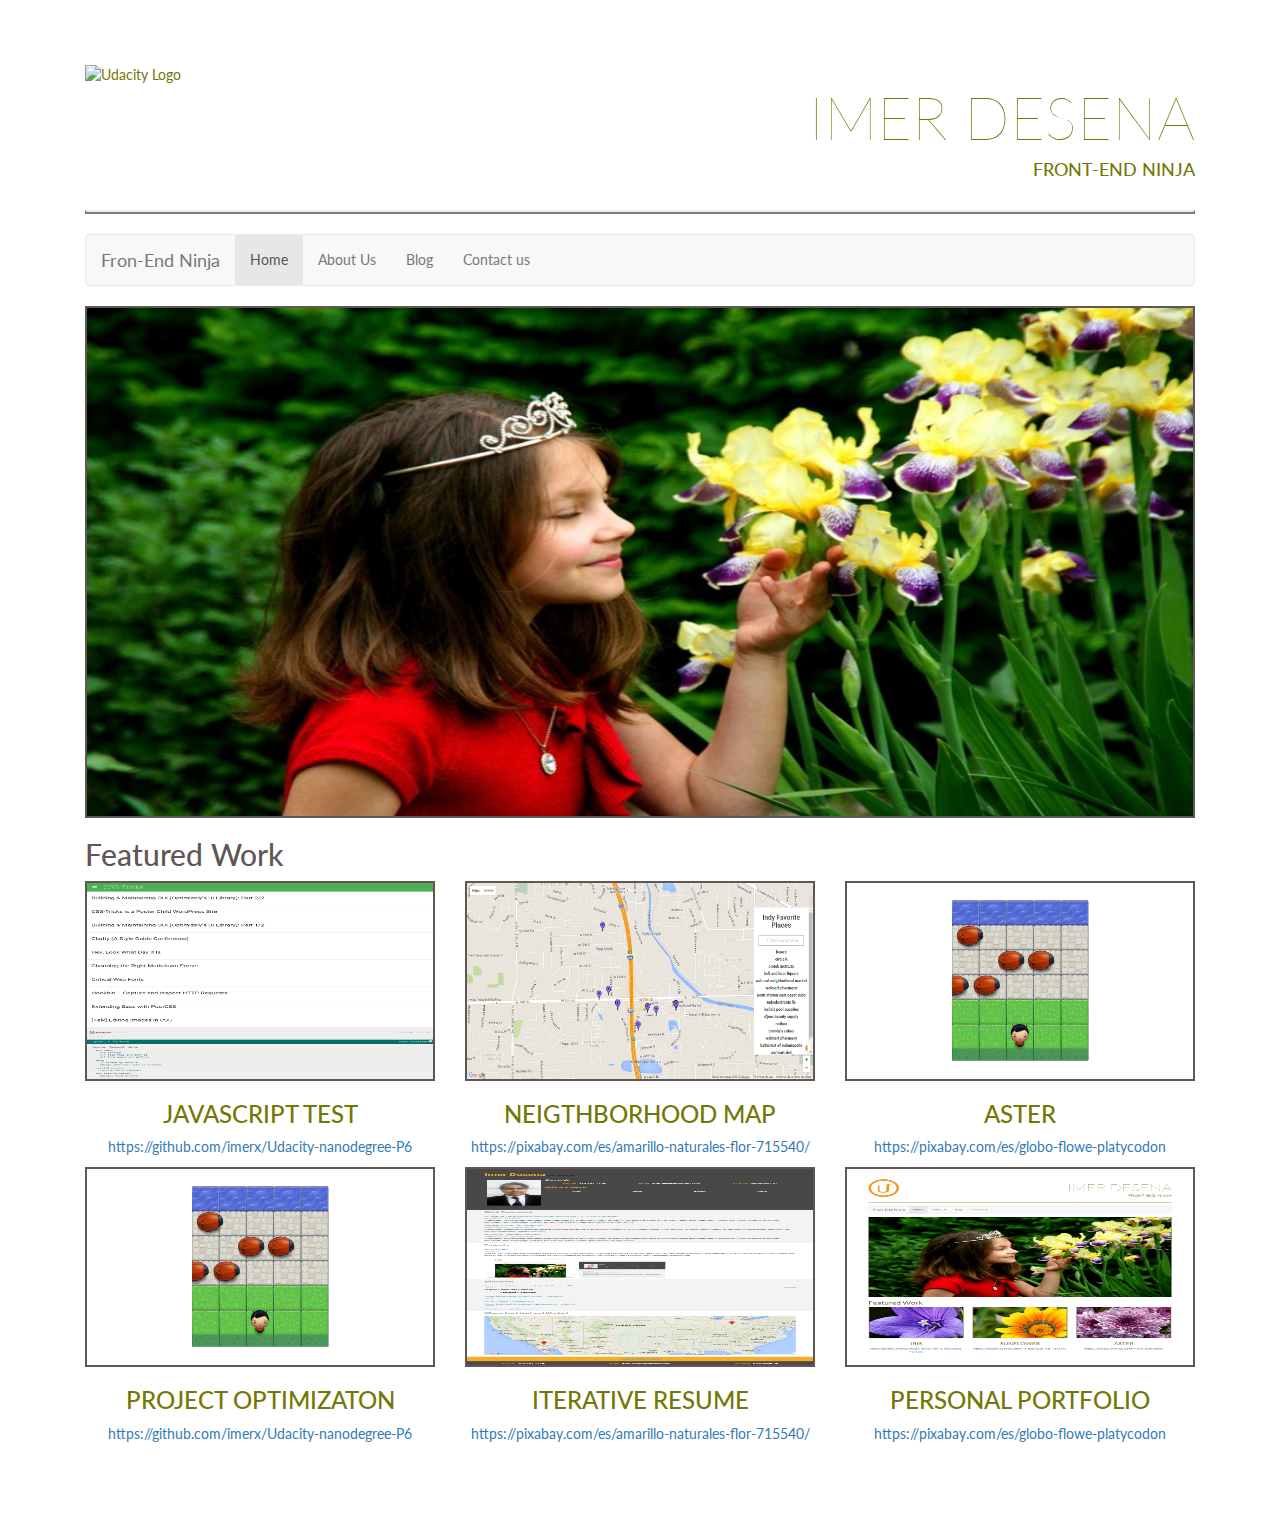
==== index.html @ 832b07d2 "portfolio test" ====
<!DOCTYPE html>
<html>
  <head>
    <meta charset="utf-8">
    <meta http-equiv="X-UA-Compatible" content="IE=9; IE=8; IE=7; IE=EDGE" />
    <meta name="viewport" content="width=device-width, initial-scale=1.0">
    <link rel="stylesheet" href="http://maxcdn.bootstrapcdn.com/bootstrap/3.3.5/css/bootstrap.min.css">
    <script src="https://ajax.googleapis.com/ajax/libs/jquery/1.11.3/jquery.min.js"></script>
    <script src="http://maxcdn.bootstrapcdn.com/bootstrap/3.3.5/js/bootstrap.min.js"></script>
    <title>Imer portfolio</title>
    <link href='https://fonts.googleapis.com/css?family=Lato:100,400' rel='stylesheet' type='text/css'>
    <link rel="stylesheet" href="css/bootstrap.min.css">
    <link rel="stylesheet" href="css/styles.css">
  </head>
  <body>
    <div class="container-fluid">
      <header>
        <div class="row">
          <div class=" col-md-2">
            <img class="lmg-responsive" src="https://sumozasnullpointer.files.wordpress.com/2015/04/udacity-logo.jpg" alt="Udacity Logo">
          </div>
          <div class="col-md-10 text-right text-uppercase">
            <h1 class=" title-super text-thin">Imer Desena</h1>
            <h4>Front-End Ninja</h4>
          </div>
        </div>
        <div class="row">
          <div class="bar">
            <div class="col-md-12">
              <hr>
            </div>
          </div>
        </div>
      </header>
      <!-- Start navbar -->
      <nav class="navbar navbar-default">
        <div class="container-fluid">
          <div class="navbar-header">
            <a class="navbar-brand" href="#">Fron-End Ninja</a>
          </div>
          <div>
            <ul class="nav navbar-nav">
              <li class="active"><a href="#">Home</a></li>
              <li><a href="#">About Us</a></li>
              <li><a href="#">Blog</a></li>
              <li><a href="#">Contact us</a></li>
            </ul>
          </div>
        </div>
      </nav>
      <!--close navbar -->
      <main>
        <div class="img-container">
          <div class="row">
            <div class="col-md-12 " >
              <img  class="img-responsive img-main"
                src="images/Coffee_1280w.jpg"
                srcset="images/girl_1280.jpg 1280w, images/girl_640.jpg 640w"
                sizes="(max-width: 960px) 50vw, 100vw"
                alt="Main girl image">
            </div>
          </div>
        </div>
        <div class="row">
          <div class="col-md-12">
            <h2 class="text-muted">Featured Work</h2>
          </div>
        </div>
        <div class="row">
          <section class="image-group text-center">
            <figure class="col-md-4">
              <!-- Start Modal for Image flower Iris  -->
              <a href="#" id="pop1">
              <img class=" img-responsive img-flower" src="images/p6-min.png" data-toggle="modal" data-target="#irisModal" alt="Project 6" > <a href="#" ></a></a>
              <div id="irisModal" class="modal fade" role="dialog">
                <div class="modal-dialog">
                  <!-- Modal content-->
                  <div class="modal-content">
                    <div class="modal-header">
                      <button type="button" class="close" data-dismiss="modal">&times;</button>
                      <h4 class="text-uppercase">Project 6 </h4>
                    </div>
                    <div class="modal-body">
                      <img class=" img-responsive img-flower" src="images/p6-min.png" alt="Iris flower image">
                      <p>Lorem ipsum dolor sit amet, consectetur adipiscing elit. Donec orci eros, bibendum sed ultrices ac, rutrum sit amet nisi. Integer maximus, diam a placerat cursus, purus ante vehicula eros, vitae lobortis risus augue eget sapien. Nulla posuere euismod odio, eget euismod eros. Phasellus in elit turpis. Vestibulum ornare ultricies odio vel molestie. Sed commodo feugiat orci non elementum. In venenatis sapien eget purus rutrum pulvinar. Morbi risus purus, efficitur in facilisis lobortis, maximus eu metus. Sed vel rhoncus enim. Vivamus sit amet lorem tortor. Sed arcu elit, venenatis eu elit eget, pretium hendrerit tortor. Curabitur mollis neque vel odio ultrices malesuada. Vestibulum aliquet commodo tortor, a pulvinar sem ultrices ac. Maecenas ornare augue urna, at volutpat massa rhoncus ac.
                      <p>
                    </div>
                    <div class="modal-footer">
                      <button type="button" class="btn btn-default" data-dismiss="modal">Close</button>
                    </div>
                  </div>
                </div>
              </div>
              <!--  close Modal content -->
              <figcaption >
                <h3 class="text-uppercase">Javascript test</h3>
                <p><a href="http://imerx.github.io./indexP6.html">https://github.com/imerx/Udacity-nanodegree-P6</a></p>
              </figcaption>
            </figure>
            <!--  start Modal   for figure Sunflower  -->
            <figure class="col-md-4">
              <a href="#" id="pop2">
              <img class=" img-responsive img-flower" src="images/p5-min.png" data-toggle="modal" data-target="#sunflowerModal"  alt="image flower sunflower"> <a href="#"></a></a>
              <div id="sunflowerModal" class="modal fade" role="dialog">
                <div class="modal-dialog">
                  <!-- Modal content-->
                  <div class="modal-content">
                    <div class="modal-header">
                      <button type="button" class="close" data-dismiss="modal">&times;</button>
                      <h3 class=" text-uppercase">Neigthboorhood Map</h3>
                    </div>
                    <div class="modal-body">
                      <img class=" img-responsive img-flower" src="images/p5-min.png" alt="Sunflower image">
                      <p>Lorem ipsum dolor sit amet, consectetur adipiscing elit. Donec orci eros, bibendum sed ultrices ac, rutrum sit amet nisi. Integer maximus, diam a placerat cursus, purus ante vehicula eros, vitae lobortis risus augue eget sapien. Nulla posuere euismod odio, eget euismod eros. Phasellus in elit turpis. Vestibulum ornare ultricies odio vel molestie. Sed commodo feugiat orci non elementum. In venenatis sapien eget purus rutrum pulvinar. Morbi risus purus, efficitur in facilisis lobortis, maximus eu metus. Sed vel rhoncus enim. Vivamus sit amet lorem tortor. Sed arcu elit, venenatis eu elit eget, pretium hendrerit tortor. Curabitur mollis neque vel odio ultrices malesuada. Vestibulum aliquet commodo tortor, a pulvinar sem ultrices ac. Maecenas ornare augue urna, at volutpat massa rhoncus ac.
                      <p>
                    </div>
                    <div class="modal-footer">
                      <button type="button" class="btn btn-default" data-dismiss="modal">Close</button>
                    </div>
                  </div>
                </div>
              </div>
              <!--  close Modal content-->
              <figcaption>
                <h3 class="text-uppercase ">Neigthborhood map</h3>
                <p><a href="https://pixabay.com/es/amarillo-naturales-flor-715540/">https://pixabay.com/es/amarillo-naturales-flor-715540/</a></p>
              </figcaption>
            </figure>
            <!--  start modal for  P3 -->
            <figure class="col-md-4">
              <a href="#" id="pop3">
              <img class=" img-responsive img-flower" src="images/p3-min.png" data-toggle="modal" data-target="#asterModal"  alt="Image of flower aster"> <a href="#"></a></a>
              <div id="asterModal" class="modal fade" role="dialog">
                <div class="modal-dialog">
                  <!-- Modal content-->
                  <div class="modal-content">
                    <div class="modal-header">
                      <button type="button" class="close" data-dismiss="modal">&times;</button>
                      <h4 class="text-uppercase">Aster</h4>
                    </div>
                    <div class="modal-body">
                      <img class=" img-responsive img-flower" src="images/p4-min.png" alt="Aster image">
                      <p>Lorem ipsum dolor sit amet, consectetur adipiscing elit. Donec orci eros, bibendum sed ultrices ac, rutrum sit amet nisi. Integer maximus, diam a placerat cursus, purus ante vehicula eros, vitae lobortis risus augue eget sapien. Nulla posuere euismod odio, eget euismod eros. Phasellus in elit turpis. Vestibulum ornare ultricies odio vel molestie. Sed commodo feugiat orci non elementum. In venenatis sapien eget purus rutrum pulvinar. Morbi risus purus, efficitur in facilisis lobortis, maximus eu metus. Sed vel rhoncus enim. Vivamus sit amet lorem tortor. Sed arcu elit, venenatis eu elit eget, pretium hendrerit tortor. Curabitur mollis neque vel odio ultrices malesuada. Vestibulum aliquet commodo tortor, a pulvinar sem ultrices ac. Maecenas ornare augue urna, at volutpat massa rhoncus ac.
                      <p>
                    </div>
                    <div class="modal-footer">
                      <button type="button" class="btn btn-default" data-dismiss="modal">Close</button>
                    </div>
                  </div>
                </div>
              </div>
              <!--  close Modal content-->
              <figcaption>
                <h3 class="text-uppercase">Aster</h3>
                <p><a href="https://pixabay.com/es/globo-flowe-platycodon">https://pixabay.com/es/globo-flowe-platycodon</a></p>
              </figcaption>
            </figure>
          </section>
        </div>
         <div class="row">
          <section class="image-group text-center">
            <figure class="col-md-4">
              <!-- Start Modal for P3 -->
              <a href="#" id="pop1">
              <img class=" img-responsive img-flower" src="images/p3-min.png" data-toggle="modal" data-target="#irisModal" alt="Project 6" > <a href="#" ></a></a>
              <div id="irisModal" class="modal fade" role="dialog">
                <div class="modal-dialog">
                  <!-- Modal content-->
                  <div class="modal-content">
                    <div class="modal-header">
                      <button type="button" class="close" data-dismiss="modal">&times;</button>
                      <h4 class="text-uppercase">Project Optimization </h4>
                    </div>
                    <div class="modal-body">
                      <img class=" img-responsive img-flower" src="images/p3-min.png" alt="Iris flower image">
                      <p>Lorem ipsum dolor sit amet, consectetur adipiscing elit. Donec orci eros, bibendum sed ultrices ac, rutrum sit amet nisi. Integer maximus, diam a placerat cursus, purus ante vehicula eros, vitae lobortis risus augue eget sapien. Nulla posuere euismod odio, eget euismod eros. Phasellus in elit turpis. Vestibulum ornare ultricies odio vel molestie. Sed commodo feugiat orci non elementum. In venenatis sapien eget purus rutrum pulvinar. Morbi risus purus, efficitur in facilisis lobortis, maximus eu metus. Sed vel rhoncus enim. Vivamus sit amet lorem tortor. Sed arcu elit, venenatis eu elit eget, pretium hendrerit tortor. Curabitur mollis neque vel odio ultrices malesuada. Vestibulum aliquet commodo tortor, a pulvinar sem ultrices ac. Maecenas ornare augue urna, at volutpat massa rhoncus ac.
                      <p>
                    </div>
                    <div class="modal-footer">
                      <button type="button" class="btn btn-default" data-dismiss="modal">Close</button>
                    </div>
                  </div>
                </div>
              </div>
              <!--  close Modal content -->
              <figcaption >
                <h3 class="text-uppercase">Project Optimizaton</h3>
                <p><a href="http://imerx.github.io./indexP6.html">https://github.com/imerx/Udacity-nanodegree-P6</a></p>
              </figcaption>
            </figure>
            <!--  start Modal   for P2 -->
            <figure class="col-md-4">
              <a href="#" id="pop2">
              <img class=" img-responsive img-flower" src="images/p2-min.png" data-toggle="modal" data-target="#sunflowerModal"  alt="image flower sunflower"> <a href="#"></a></a>
              <div id="sunflowerModal" class="modal fade" role="dialog">
                <div class="modal-dialog">
                  <!-- Modal content-->
                  <div class="modal-content">
                    <div class="modal-header">
                      <button type="button" class="close" data-dismiss="modal">&times;</button>
                      <h3 class=" text-uppercase">Iterative Resume</h3>
                    </div>
                    <div class="modal-body">
                      <img class=" img-responsive img-flower" src="images/p2-min.png" alt="Sunflower image">
                      <p>Lorem ipsum dolor sit amet, consectetur adipiscing elit. Donec orci eros, bibendum sed ultrices ac, rutrum sit amet nisi. Integer maximus, diam a placerat cursus, purus ante vehicula eros, vitae lobortis risus augue eget sapien. Nulla posuere euismod odio, eget euismod eros. Phasellus in elit turpis. Vestibulum ornare ultricies odio vel molestie. Sed commodo feugiat orci non elementum. In venenatis sapien eget purus rutrum pulvinar. Morbi risus purus, efficitur in facilisis lobortis, maximus eu metus. Sed vel rhoncus enim. Vivamus sit amet lorem tortor. Sed arcu elit, venenatis eu elit eget, pretium hendrerit tortor. Curabitur mollis neque vel odio ultrices malesuada. Vestibulum aliquet commodo tortor, a pulvinar sem ultrices ac. Maecenas ornare augue urna, at volutpat massa rhoncus ac.
                      <p>
                    </div>
                    <div class="modal-footer">
                      <button type="button" class="btn btn-default" data-dismiss="modal">Close</button>
                    </div>
                  </div>
                </div>
              </div>
              <!--  close Modal content-->
              <figcaption>
                <h3 class="text-uppercase ">Iterative Resume</h3>
                <p><a href="https://pixabay.com/es/amarillo-naturales-flor-715540/">https://pixabay.com/es/amarillo-naturales-flor-715540/</a></p>
              </figcaption>
            </figure>
            <!--  start modal for  P1 -->
            <figure class="col-md-4">
              <a href="#" id="pop3">
              <img class=" img-responsive img-flower" src="images/p1-min.png" data-toggle="modal" data-target="#asterModal"  alt="Image of flower aster"> <a href="#"></a></a>
              <div id="asterModal" class="modal fade" role="dialog">
                <div class="modal-dialog">
                  <!-- Modal content-->
                  <div class="modal-content">
                    <div class="modal-header">
                      <button type="button" class="close" data-dismiss="modal">&times;</button>
                      <h4 class="text-uppercase">Personal portfolio</h4>
                    </div>
                    <div class="modal-body">
                      <img class=" img-responsive img-flower" src="images/p1-min.png" alt="Aster image">
                      <p>Lorem ipsum dolor sit amet, consectetur adipiscing elit. Donec orci eros, bibendum sed ultrices ac, rutrum sit amet nisi. Integer maximus, diam a placerat cursus, purus ante vehicula eros, vitae lobortis risus augue eget sapien. Nulla posuere euismod odio, eget euismod eros. Phasellus in elit turpis. Vestibulum ornare ultricies odio vel molestie. Sed commodo feugiat orci non elementum. In venenatis sapien eget purus rutrum pulvinar. Morbi risus purus, efficitur in facilisis lobortis, maximus eu metus. Sed vel rhoncus enim. Vivamus sit amet lorem tortor. Sed arcu elit, venenatis eu elit eget, pretium hendrerit tortor. Curabitur mollis neque vel odio ultrices malesuada. Vestibulum aliquet commodo tortor, a pulvinar sem ultrices ac. Maecenas ornare augue urna, at volutpat massa rhoncus ac.
                      <p>
                    </div>
                    <div class="modal-footer">
                      <button type="button" class="btn btn-default" data-dismiss="modal">Close</button>
                    </div>
                  </div>
                </div>
              </div>
              <!--  close Modal content-->
              <figcaption>
                <h3 class="text-uppercase">Personal portfolio</h3>
                <p><a href="https://pixabay.com/es/globo-flowe-platycodon">https://pixabay.com/es/globo-flowe-platycodon</a></p>
              </figcaption>
            </figure>
          </section>
        </div>
      </main>
    </div>
  </body>
</html>
---- css/styles.css ----
.img-main {
    transition: width 0.5s;
}

@media screen and (max-width: 960px) {
    .img-main {
        width: 100vw;
        margin-left: auto;
        margin-right: auto;
        display: block;
        min-height: 100px;
    }

    figure {
        margin-left: auto;
        margin-right: auto;
    }

    .text-muted {
        text-align: center;
    };
}

body {
    font-family: 'Lato', sans-serif;
    color: #747704;
    font-weight: 400;
    margin: 5vw;
    display: flex;
}

.text-muted {
    color: #615656;
}

.text-thin {
    font-weight: 100;
}

.title-super {
    font-size: 60px;
}

.img-responsive {
    border-style: solid;
    border-width: 2px;
    color: #615656;
}

@media screen and (min-width: 350px) {
    .img-flower {
        width: 350px;
        height: 200px;
        margin-right: auto;
        margin-left: auto;
    };
}

@media screen and (min-width: 960px) {
    .img-main {
        width: 100%;
        max-height: 40vw;
    };
}

hr {
    border-style: solid;
    border-width: 2px;
}
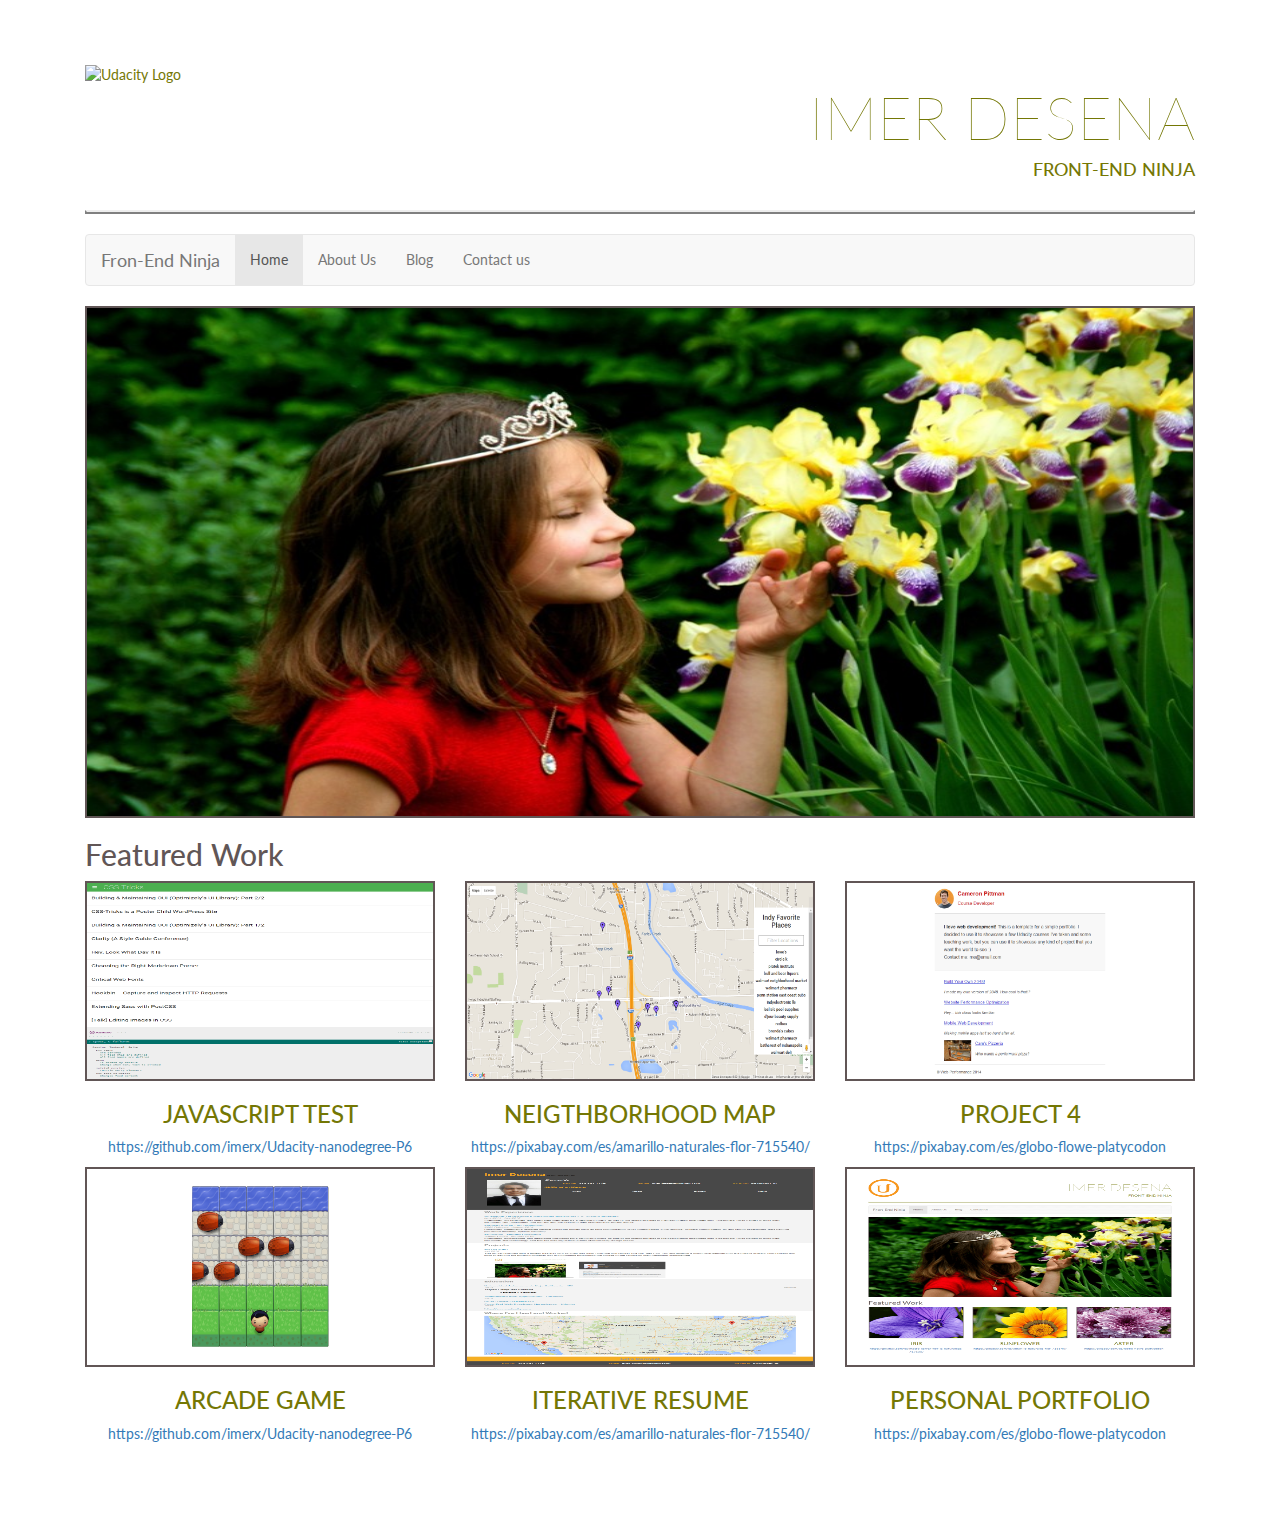
==== commit 83d2299f: "test porfolio" ====
--- a/index.html
+++ b/index.html
@@ -129,14 +129,14 @@
             <!--  start modal for  P3 -->
             <figure class="col-md-4">
               <a href="#" id="pop3">
-              <img class=" img-responsive img-flower" src="images/p3-min.png" data-toggle="modal" data-target="#asterModal"  alt="Image of flower aster"> <a href="#"></a></a>
+              <img class=" img-responsive img-flower" src="images/p4-min.png" data-toggle="modal" data-target="#asterModal"  alt="Image of flower aster"> <a href="#"></a></a>
               <div id="asterModal" class="modal fade" role="dialog">
                 <div class="modal-dialog">
                   <!-- Modal content-->
                   <div class="modal-content">
                     <div class="modal-header">
                       <button type="button" class="close" data-dismiss="modal">&times;</button>
-                      <h4 class="text-uppercase">Aster</h4>
+                      <h4 class="text-uppercase">Optimization</h4>
                     </div>
                     <div class="modal-body">
                       <img class=" img-responsive img-flower" src="images/p4-min.png" alt="Aster image">
@@ -151,7 +151,7 @@
               </div>
               <!--  close Modal content-->
               <figcaption>
-                <h3 class="text-uppercase">Aster</h3>
+                <h3 class="text-uppercase">Project 4</h3>
                 <p><a href="https://pixabay.com/es/globo-flowe-platycodon">https://pixabay.com/es/globo-flowe-platycodon</a></p>
               </figcaption>
             </figure>
@@ -169,7 +169,7 @@
                   <div class="modal-content">
                     <div class="modal-header">
                       <button type="button" class="close" data-dismiss="modal">&times;</button>
-                      <h4 class="text-uppercase">Project Optimization </h4>
+                      <h4 class="text-uppercase">Arcade Game </h4>
                     </div>
                     <div class="modal-body">
                       <img class=" img-responsive img-flower" src="images/p3-min.png" alt="Iris flower image">
@@ -184,7 +184,7 @@
               </div>
               <!--  close Modal content -->
               <figcaption >
-                <h3 class="text-uppercase">Project Optimizaton</h3>
+                <h3 class="text-uppercase">Arcade Game</h3>
                 <p><a href="http://imerx.github.io./indexP6.html">https://github.com/imerx/Udacity-nanodegree-P6</a></p>
               </figcaption>
             </figure>
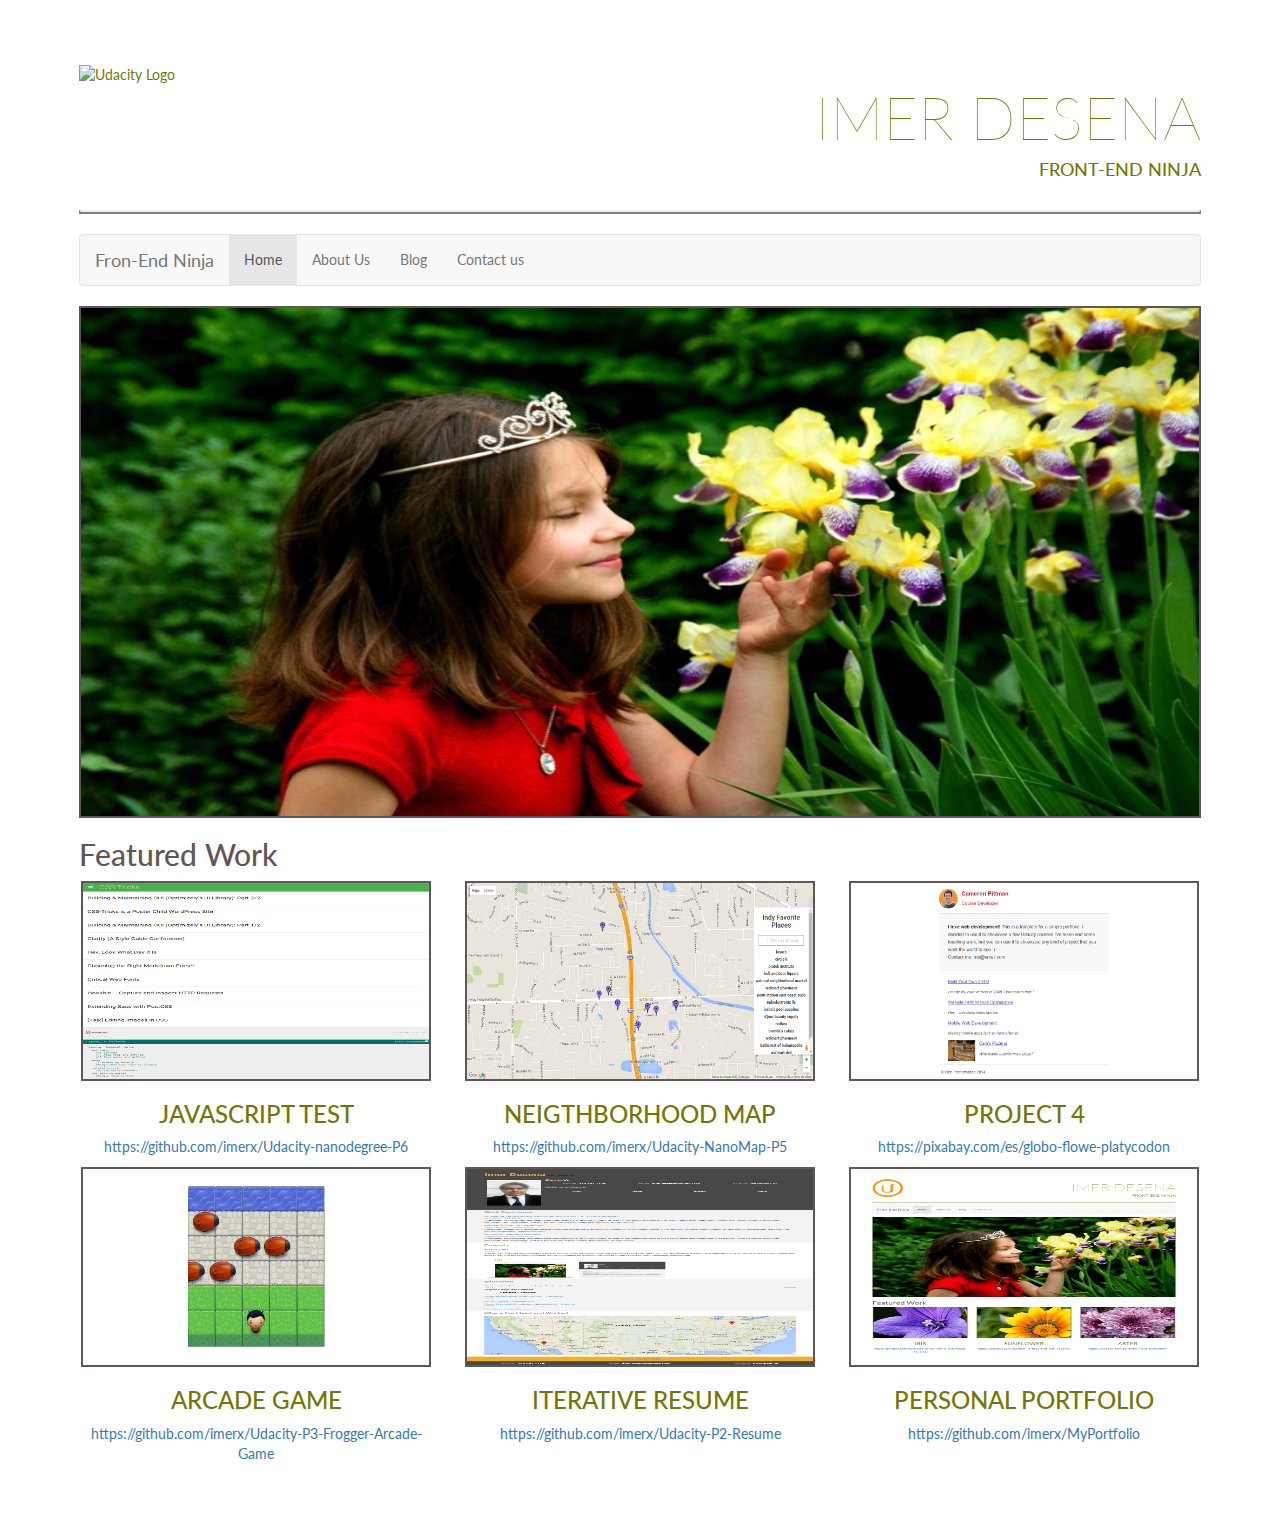
==== commit cb831c76: "remove modal" ====
--- a/index.html
+++ b/index.html
@@ -66,90 +66,30 @@
             <h2 class="text-muted">Featured Work</h2>
           </div>
         </div>
+        <!-- start  projects row  -->
         <div class="row">
           <section class="image-group text-center">
+          <!-- Start P6 -->
             <figure class="col-md-4">
-              <!-- Start Modal for Image flower Iris  -->
-              <a href="#" id="pop1">
-              <img class=" img-responsive img-flower" src="images/p6-min.png" data-toggle="modal" data-target="#irisModal" alt="Project 6" > <a href="#" ></a></a>
-              <div id="irisModal" class="modal fade" role="dialog">
-                <div class="modal-dialog">
-                  <!-- Modal content-->
-                  <div class="modal-content">
-                    <div class="modal-header">
-                      <button type="button" class="close" data-dismiss="modal">&times;</button>
-                      <h4 class="text-uppercase">Project 6 </h4>
-                    </div>
-                    <div class="modal-body">
-                      <img class=" img-responsive img-flower" src="images/p6-min.png" alt="Iris flower image">
-                      <p>Lorem ipsum dolor sit amet, consectetur adipiscing elit. Donec orci eros, bibendum sed ultrices ac, rutrum sit amet nisi. Integer maximus, diam a placerat cursus, purus ante vehicula eros, vitae lobortis risus augue eget sapien. Nulla posuere euismod odio, eget euismod eros. Phasellus in elit turpis. Vestibulum ornare ultricies odio vel molestie. Sed commodo feugiat orci non elementum. In venenatis sapien eget purus rutrum pulvinar. Morbi risus purus, efficitur in facilisis lobortis, maximus eu metus. Sed vel rhoncus enim. Vivamus sit amet lorem tortor. Sed arcu elit, venenatis eu elit eget, pretium hendrerit tortor. Curabitur mollis neque vel odio ultrices malesuada. Vestibulum aliquet commodo tortor, a pulvinar sem ultrices ac. Maecenas ornare augue urna, at volutpat massa rhoncus ac.
-                      <p>
-                    </div>
-                    <div class="modal-footer">
-                      <button type="button" class="btn btn-default" data-dismiss="modal">Close</button>
-                    </div>
-                  </div>
-                </div>
-              </div>
-              <!--  close Modal content -->
+              <a href="http://imerx.github.io/indexP6.html" id="pop1">
+              <img class=" img-responsive img-flower" src="images/p6-min.png" alt="Project 6" > </a>
               <figcaption >
                 <h3 class="text-uppercase">Javascript test</h3>
-                <p><a href="http://imerx.github.io./indexP6.html">https://github.com/imerx/Udacity-nanodegree-P6</a></p>
+                <p><a href="https://github.com/imerx/Udacity-nanodegree-P6">https://github.com/imerx/Udacity-nanodegree-P6</a></p>
               </figcaption>
             </figure>
-            <!--  start Modal   for figure Sunflower  -->
             <figure class="col-md-4">
-              <a href="#" id="pop2">
-              <img class=" img-responsive img-flower" src="images/p5-min.png" data-toggle="modal" data-target="#sunflowerModal"  alt="image flower sunflower"> <a href="#"></a></a>
-              <div id="sunflowerModal" class="modal fade" role="dialog">
-                <div class="modal-dialog">
-                  <!-- Modal content-->
-                  <div class="modal-content">
-                    <div class="modal-header">
-                      <button type="button" class="close" data-dismiss="modal">&times;</button>
-                      <h3 class=" text-uppercase">Neigthboorhood Map</h3>
-                    </div>
-                    <div class="modal-body">
-                      <img class=" img-responsive img-flower" src="images/p5-min.png" alt="Sunflower image">
-                      <p>Lorem ipsum dolor sit amet, consectetur adipiscing elit. Donec orci eros, bibendum sed ultrices ac, rutrum sit amet nisi. Integer maximus, diam a placerat cursus, purus ante vehicula eros, vitae lobortis risus augue eget sapien. Nulla posuere euismod odio, eget euismod eros. Phasellus in elit turpis. Vestibulum ornare ultricies odio vel molestie. Sed commodo feugiat orci non elementum. In venenatis sapien eget purus rutrum pulvinar. Morbi risus purus, efficitur in facilisis lobortis, maximus eu metus. Sed vel rhoncus enim. Vivamus sit amet lorem tortor. Sed arcu elit, venenatis eu elit eget, pretium hendrerit tortor. Curabitur mollis neque vel odio ultrices malesuada. Vestibulum aliquet commodo tortor, a pulvinar sem ultrices ac. Maecenas ornare augue urna, at volutpat massa rhoncus ac.
-                      <p>
-                    </div>
-                    <div class="modal-footer">
-                      <button type="button" class="btn btn-default" data-dismiss="modal">Close</button>
-                    </div>
-                  </div>
-                </div>
-              </div>
-              <!--  close Modal content-->
+              <a href="http://imerx.github.io/indexP5.html" id="pop1">
+              <img class=" img-responsive img-flower" src="images/p5-min.png" alt="Project 5" > </a>
               <figcaption>
                 <h3 class="text-uppercase ">Neigthborhood map</h3>
-                <p><a href="https://pixabay.com/es/amarillo-naturales-flor-715540/">https://pixabay.com/es/amarillo-naturales-flor-715540/</a></p>
+                <p><a href="https://github.com/imerx/Udacity-NanoMap-P5">https://github.com/imerx/Udacity-NanoMap-P5</a></p>
               </figcaption>
             </figure>
-            <!--  start modal for  P3 -->
+            <!--  start   P4 -->
             <figure class="col-md-4">
-              <a href="#" id="pop3">
-              <img class=" img-responsive img-flower" src="images/p4-min.png" data-toggle="modal" data-target="#asterModal"  alt="Image of flower aster"> <a href="#"></a></a>
-              <div id="asterModal" class="modal fade" role="dialog">
-                <div class="modal-dialog">
-                  <!-- Modal content-->
-                  <div class="modal-content">
-                    <div class="modal-header">
-                      <button type="button" class="close" data-dismiss="modal">&times;</button>
-                      <h4 class="text-uppercase">Optimization</h4>
-                    </div>
-                    <div class="modal-body">
-                      <img class=" img-responsive img-flower" src="images/p4-min.png" alt="Aster image">
-                      <p>Lorem ipsum dolor sit amet, consectetur adipiscing elit. Donec orci eros, bibendum sed ultrices ac, rutrum sit amet nisi. Integer maximus, diam a placerat cursus, purus ante vehicula eros, vitae lobortis risus augue eget sapien. Nulla posuere euismod odio, eget euismod eros. Phasellus in elit turpis. Vestibulum ornare ultricies odio vel molestie. Sed commodo feugiat orci non elementum. In venenatis sapien eget purus rutrum pulvinar. Morbi risus purus, efficitur in facilisis lobortis, maximus eu metus. Sed vel rhoncus enim. Vivamus sit amet lorem tortor. Sed arcu elit, venenatis eu elit eget, pretium hendrerit tortor. Curabitur mollis neque vel odio ultrices malesuada. Vestibulum aliquet commodo tortor, a pulvinar sem ultrices ac. Maecenas ornare augue urna, at volutpat massa rhoncus ac.
-                      <p>
-                    </div>
-                    <div class="modal-footer">
-                      <button type="button" class="btn btn-default" data-dismiss="modal">Close</button>
-                    </div>
-                  </div>
-                </div>
-              </div>
-              <!--  close Modal content-->
+              <a href="http://imerx.github.io/indexP4.html" id="pop1">
+              <img class=" img-responsive img-flower" src="images/p4-min.png" alt="Project 4" > </a>
               <figcaption>
                 <h3 class="text-uppercase">Project 4</h3>
                 <p><a href="https://pixabay.com/es/globo-flowe-platycodon">https://pixabay.com/es/globo-flowe-platycodon</a></p>
@@ -160,90 +100,29 @@
          <div class="row">
           <section class="image-group text-center">
             <figure class="col-md-4">
-              <!-- Start Modal for P3 -->
-              <a href="#" id="pop1">
-              <img class=" img-responsive img-flower" src="images/p3-min.png" data-toggle="modal" data-target="#irisModal" alt="Project 6" > <a href="#" ></a></a>
-              <div id="irisModal" class="modal fade" role="dialog">
-                <div class="modal-dialog">
-                  <!-- Modal content-->
-                  <div class="modal-content">
-                    <div class="modal-header">
-                      <button type="button" class="close" data-dismiss="modal">&times;</button>
-                      <h4 class="text-uppercase">Arcade Game </h4>
-                    </div>
-                    <div class="modal-body">
-                      <img class=" img-responsive img-flower" src="images/p3-min.png" alt="Iris flower image">
-                      <p>Lorem ipsum dolor sit amet, consectetur adipiscing elit. Donec orci eros, bibendum sed ultrices ac, rutrum sit amet nisi. Integer maximus, diam a placerat cursus, purus ante vehicula eros, vitae lobortis risus augue eget sapien. Nulla posuere euismod odio, eget euismod eros. Phasellus in elit turpis. Vestibulum ornare ultricies odio vel molestie. Sed commodo feugiat orci non elementum. In venenatis sapien eget purus rutrum pulvinar. Morbi risus purus, efficitur in facilisis lobortis, maximus eu metus. Sed vel rhoncus enim. Vivamus sit amet lorem tortor. Sed arcu elit, venenatis eu elit eget, pretium hendrerit tortor. Curabitur mollis neque vel odio ultrices malesuada. Vestibulum aliquet commodo tortor, a pulvinar sem ultrices ac. Maecenas ornare augue urna, at volutpat massa rhoncus ac.
-                      <p>
-                    </div>
-                    <div class="modal-footer">
-                      <button type="button" class="btn btn-default" data-dismiss="modal">Close</button>
-                    </div>
-                  </div>
-                </div>
-              </div>
-              <!--  close Modal content -->
+              <!-- Start  P3 -->
+              <a href="http://imerx.github.io/indexP3.html" id="pop1">
+              <img class=" img-responsive img-flower" src="images/p3-min.png" alt="Project 3" > </a>
               <figcaption >
                 <h3 class="text-uppercase">Arcade Game</h3>
-                <p><a href="http://imerx.github.io./indexP6.html">https://github.com/imerx/Udacity-nanodegree-P6</a></p>
+                <p><a href="https://github.com/imerx/Udacity-P3-Frogger-Arcade-Game">https://github.com/imerx/Udacity-P3-Frogger-Arcade-Game</a></p>
               </figcaption>
             </figure>
-            <!--  start Modal   for P2 -->
+            <!--  start   for P2 -->
             <figure class="col-md-4">
-              <a href="#" id="pop2">
-              <img class=" img-responsive img-flower" src="images/p2-min.png" data-toggle="modal" data-target="#sunflowerModal"  alt="image flower sunflower"> <a href="#"></a></a>
-              <div id="sunflowerModal" class="modal fade" role="dialog">
-                <div class="modal-dialog">
-                  <!-- Modal content-->
-                  <div class="modal-content">
-                    <div class="modal-header">
-                      <button type="button" class="close" data-dismiss="modal">&times;</button>
-                      <h3 class=" text-uppercase">Iterative Resume</h3>
-                    </div>
-                    <div class="modal-body">
-                      <img class=" img-responsive img-flower" src="images/p2-min.png" alt="Sunflower image">
-                      <p>Lorem ipsum dolor sit amet, consectetur adipiscing elit. Donec orci eros, bibendum sed ultrices ac, rutrum sit amet nisi. Integer maximus, diam a placerat cursus, purus ante vehicula eros, vitae lobortis risus augue eget sapien. Nulla posuere euismod odio, eget euismod eros. Phasellus in elit turpis. Vestibulum ornare ultricies odio vel molestie. Sed commodo feugiat orci non elementum. In venenatis sapien eget purus rutrum pulvinar. Morbi risus purus, efficitur in facilisis lobortis, maximus eu metus. Sed vel rhoncus enim. Vivamus sit amet lorem tortor. Sed arcu elit, venenatis eu elit eget, pretium hendrerit tortor. Curabitur mollis neque vel odio ultrices malesuada. Vestibulum aliquet commodo tortor, a pulvinar sem ultrices ac. Maecenas ornare augue urna, at volutpat massa rhoncus ac.
-                      <p>
-                    </div>
-                    <div class="modal-footer">
-                      <button type="button" class="btn btn-default" data-dismiss="modal">Close</button>
-                    </div>
-                  </div>
-                </div>
-              </div>
-              <!--  close Modal content-->
+              <a href="http://imerx.github.io/indexP2.html" id="pop1">
+              <img class=" img-responsive img-flower" src="images/p2-min.png" alt="Project 2" > </a>
               <figcaption>
                 <h3 class="text-uppercase ">Iterative Resume</h3>
-                <p><a href="https://pixabay.com/es/amarillo-naturales-flor-715540/">https://pixabay.com/es/amarillo-naturales-flor-715540/</a></p>
+                <p><a href="https://github.com/imerx/Udacity-P2-Resume">https://github.com/imerx/Udacity-P2-Resume</a></p>
               </figcaption>
             </figure>
             <!--  start modal for  P1 -->
             <figure class="col-md-4">
-              <a href="#" id="pop3">
-              <img class=" img-responsive img-flower" src="images/p1-min.png" data-toggle="modal" data-target="#asterModal"  alt="Image of flower aster"> <a href="#"></a></a>
-              <div id="asterModal" class="modal fade" role="dialog">
-                <div class="modal-dialog">
-                  <!-- Modal content-->
-                  <div class="modal-content">
-                    <div class="modal-header">
-                      <button type="button" class="close" data-dismiss="modal">&times;</button>
-                      <h4 class="text-uppercase">Personal portfolio</h4>
-                    </div>
-                    <div class="modal-body">
-                      <img class=" img-responsive img-flower" src="images/p1-min.png" alt="Aster image">
-                      <p>Lorem ipsum dolor sit amet, consectetur adipiscing elit. Donec orci eros, bibendum sed ultrices ac, rutrum sit amet nisi. Integer maximus, diam a placerat cursus, purus ante vehicula eros, vitae lobortis risus augue eget sapien. Nulla posuere euismod odio, eget euismod eros. Phasellus in elit turpis. Vestibulum ornare ultricies odio vel molestie. Sed commodo feugiat orci non elementum. In venenatis sapien eget purus rutrum pulvinar. Morbi risus purus, efficitur in facilisis lobortis, maximus eu metus. Sed vel rhoncus enim. Vivamus sit amet lorem tortor. Sed arcu elit, venenatis eu elit eget, pretium hendrerit tortor. Curabitur mollis neque vel odio ultrices malesuada. Vestibulum aliquet commodo tortor, a pulvinar sem ultrices ac. Maecenas ornare augue urna, at volutpat massa rhoncus ac.
-                      <p>
-                    </div>
-                    <div class="modal-footer">
-                      <button type="button" class="btn btn-default" data-dismiss="modal">Close</button>
-                    </div>
-                  </div>
-                </div>
-              </div>
-              <!--  close Modal content-->
-              <figcaption>
+             <a href="http://imerx.github.io/indexP1.html" id="pop1">
+              <img class=" img-responsive img-flower" src="images/p1-min.png" alt="Project 1" > </a>              <figcaption>
                 <h3 class="text-uppercase">Personal portfolio</h3>
-                <p><a href="https://pixabay.com/es/globo-flowe-platycodon">https://pixabay.com/es/globo-flowe-platycodon</a></p>
+                <p><a href="https://github.com/imerx/MyPortfolio">https://github.com/imerx/MyPortfolio</a></p>
               </figcaption>
             </figure>
           </section>
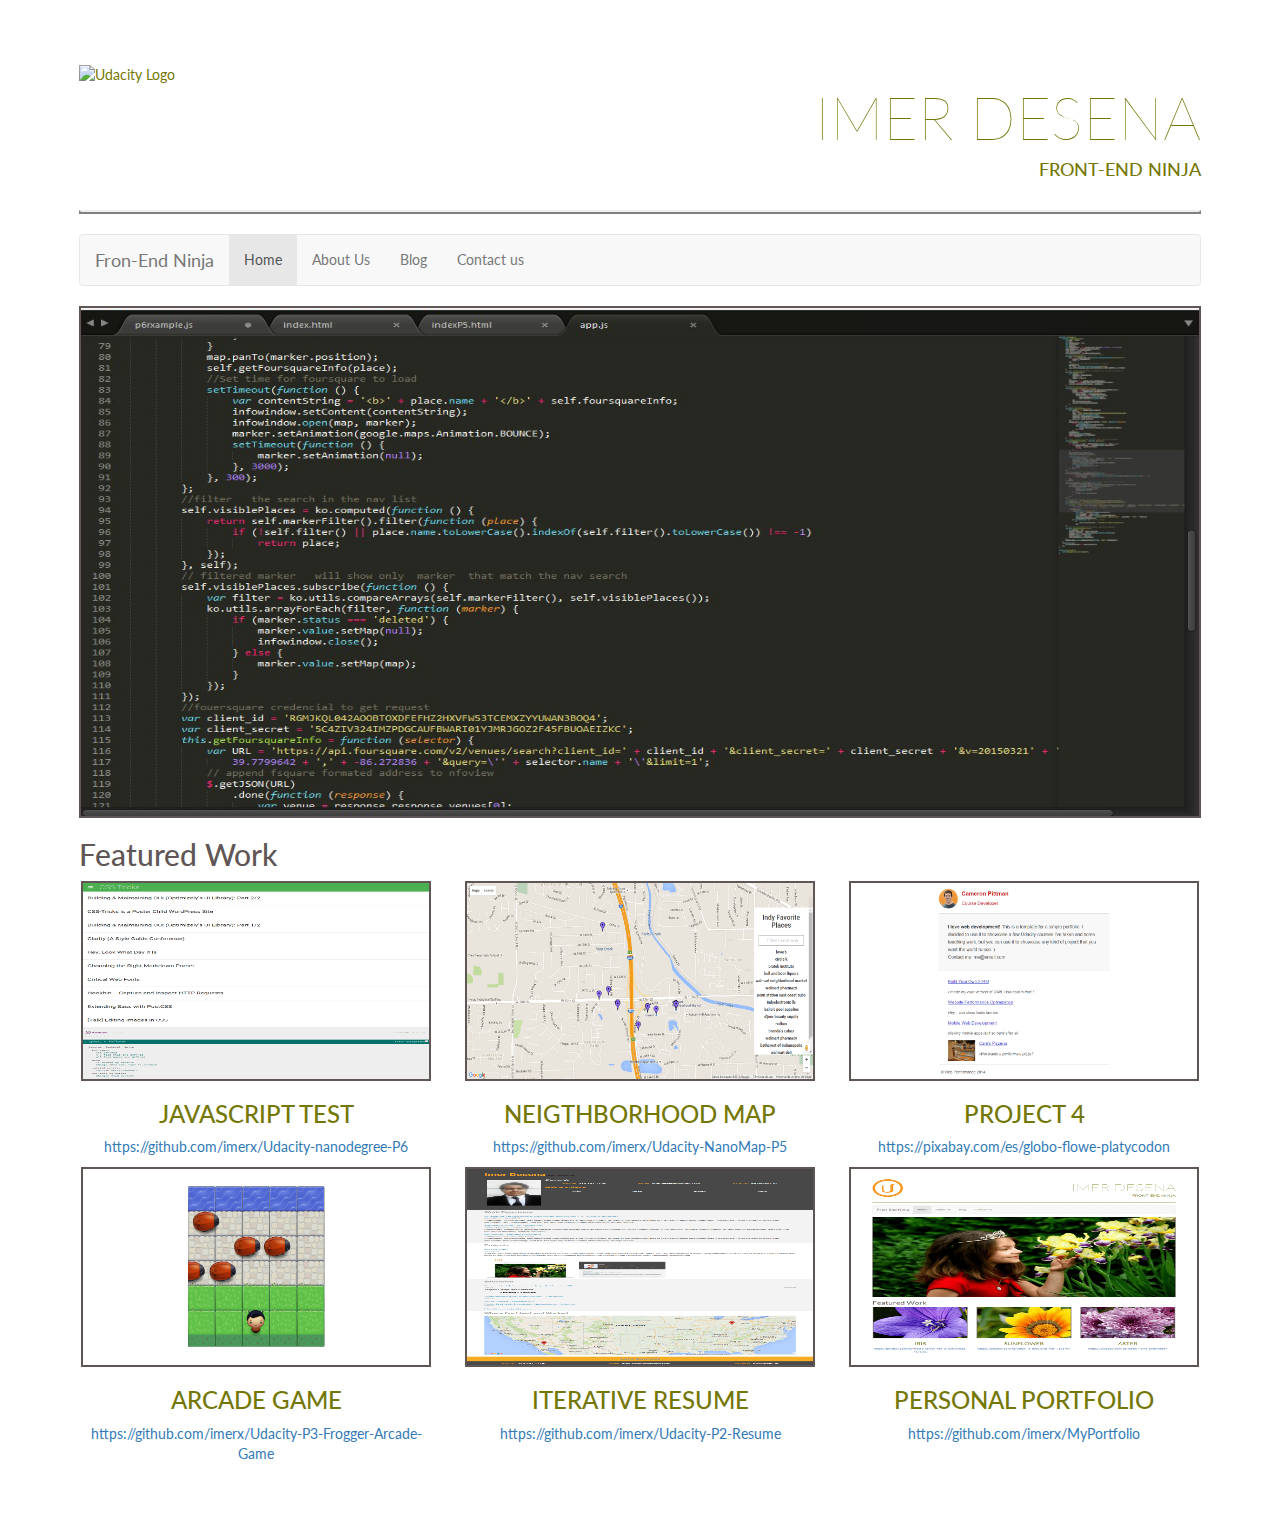
==== commit c96c50a0: "edit images" ====
--- a/index.html
+++ b/index.html
@@ -55,9 +55,9 @@
             <div class="col-md-12 " >
               <img  class="img-responsive img-main"
                 src="images/Coffee_1280w.jpg"
-                srcset="images/girl_1280.jpg 1280w, images/girl_640.jpg 640w"
+                srcset="images/main_1280.jpg 1280w, images/main_640.jpg 640w"
                 sizes="(max-width: 960px) 50vw, 100vw"
-                alt="Main girl image">
+                alt="Main  image">
             </div>
           </div>
         </div>
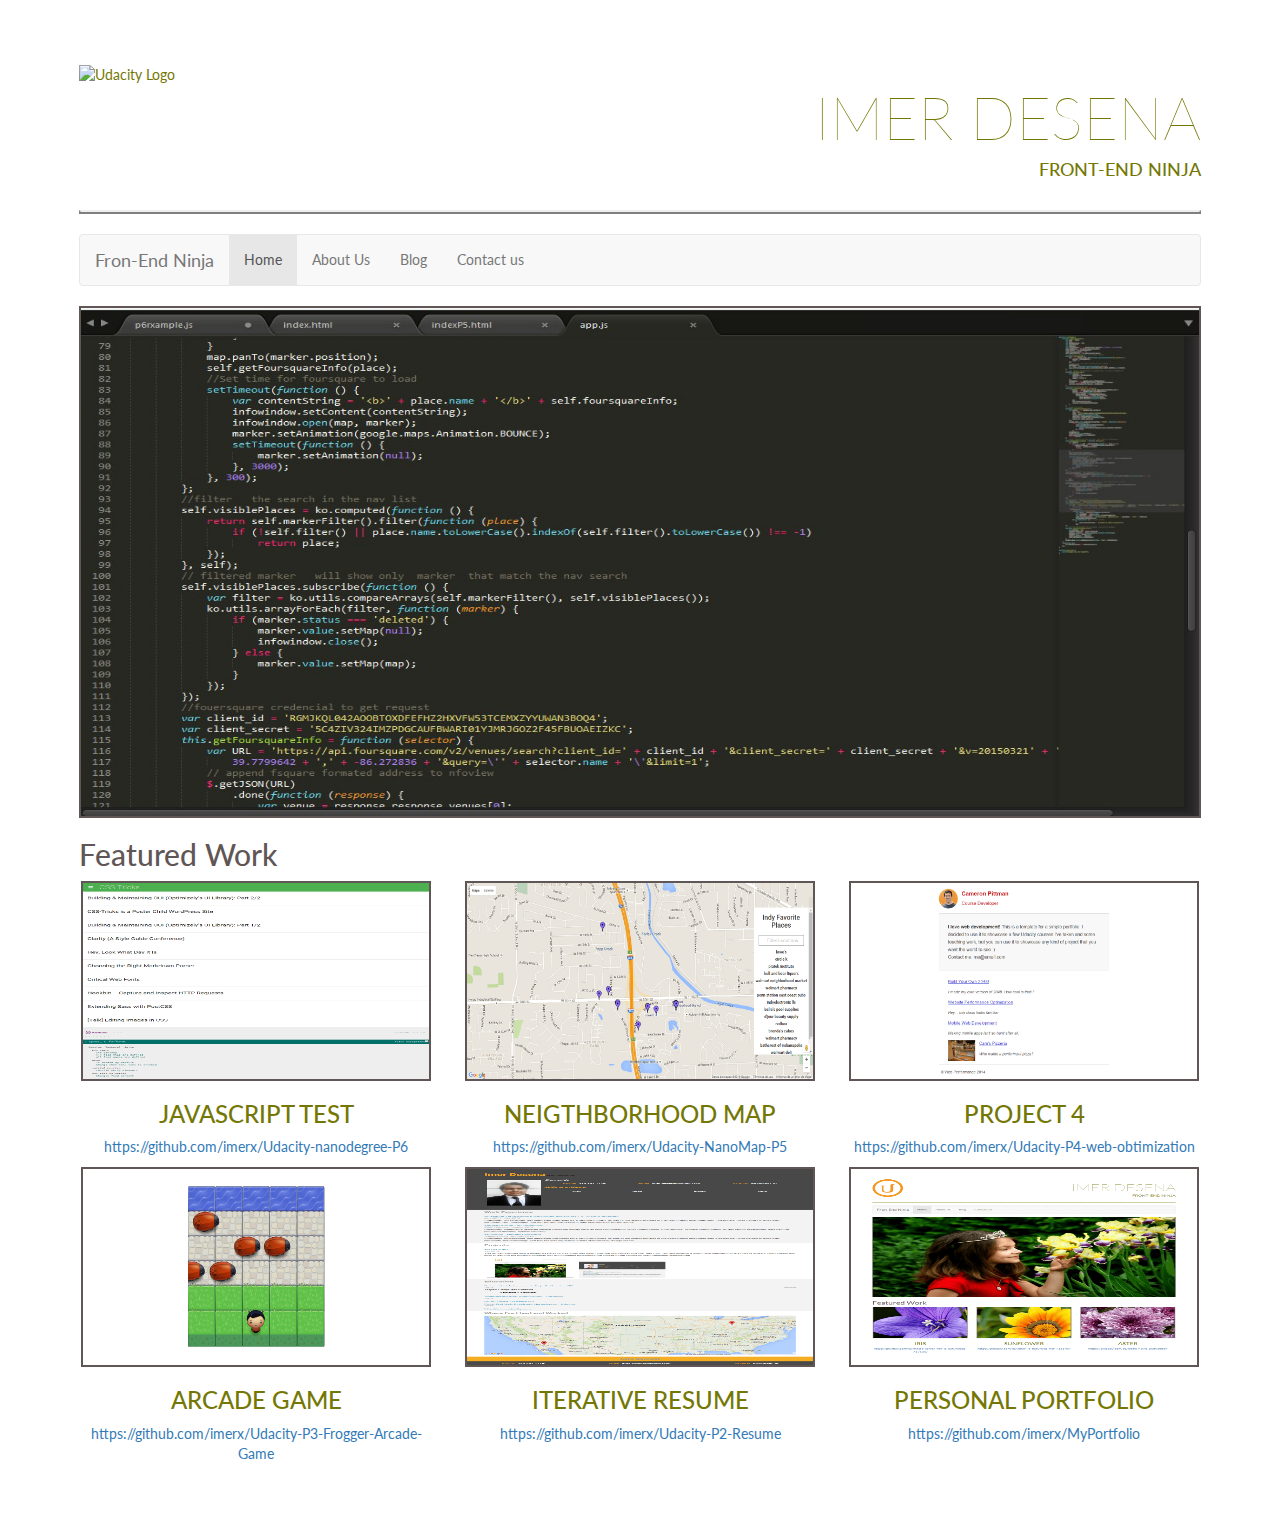
==== commit 78d20ba8: "Update index.html" ====
--- a/index.html
+++ b/index.html
@@ -92,7 +92,7 @@
               <img class=" img-responsive img-flower" src="images/p4-min.png" alt="Project 4" > </a>
               <figcaption>
                 <h3 class="text-uppercase">Project 4</h3>
-                <p><a href="https://pixabay.com/es/globo-flowe-platycodon">https://pixabay.com/es/globo-flowe-platycodon</a></p>
+                <p><a href="https://github.com/imerx/Udacity-P4-web-obtimization">https://github.com/imerx/Udacity-P4-web-obtimization</a></p>
               </figcaption>
             </figure>
           </section>
@@ -130,4 +130,4 @@
       </main>
     </div>
   </body>
-</html>+</html>
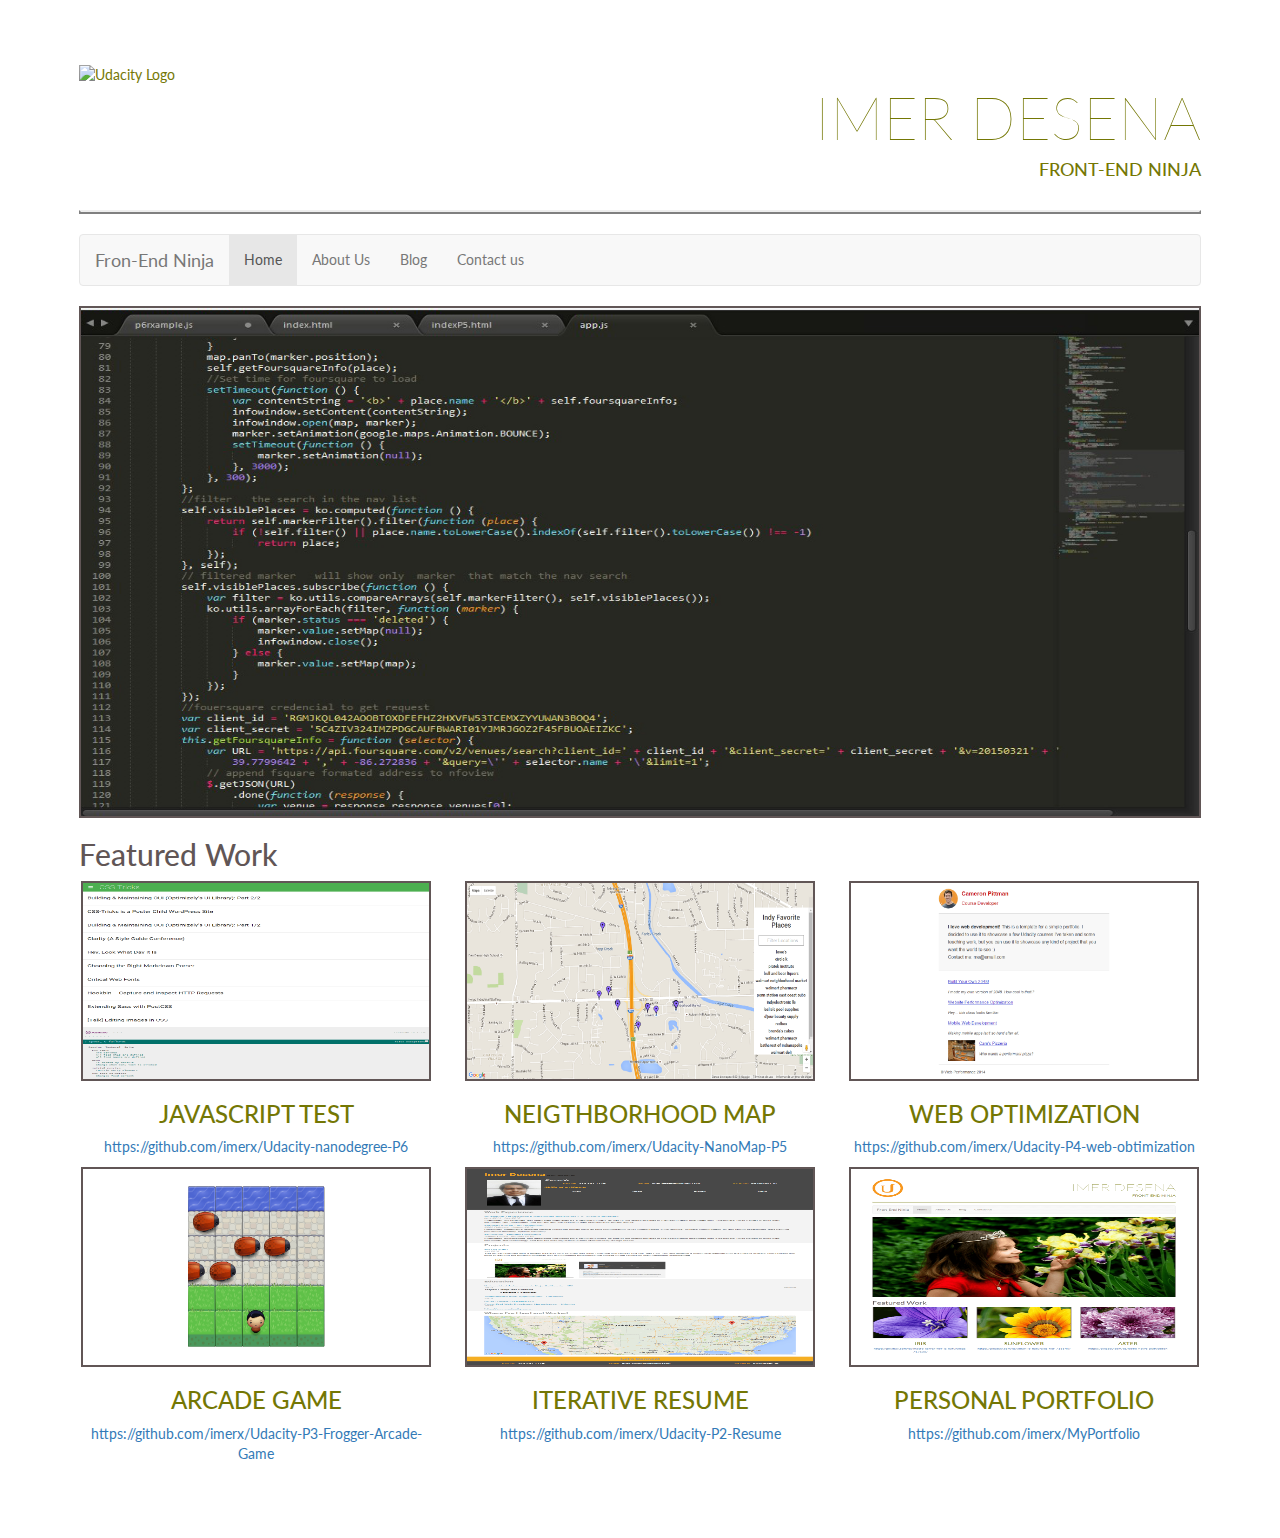
==== commit dff899d7: "Update index.html" ====
--- a/index.html
+++ b/index.html
@@ -91,7 +91,7 @@
               <a href="http://imerx.github.io/indexP4.html" id="pop1">
               <img class=" img-responsive img-flower" src="images/p4-min.png" alt="Project 4" > </a>
               <figcaption>
-                <h3 class="text-uppercase">Project 4</h3>
+                <h3 class="text-uppercase">Web Optimization</h3>
                 <p><a href="https://github.com/imerx/Udacity-P4-web-obtimization">https://github.com/imerx/Udacity-P4-web-obtimization</a></p>
               </figcaption>
             </figure>
